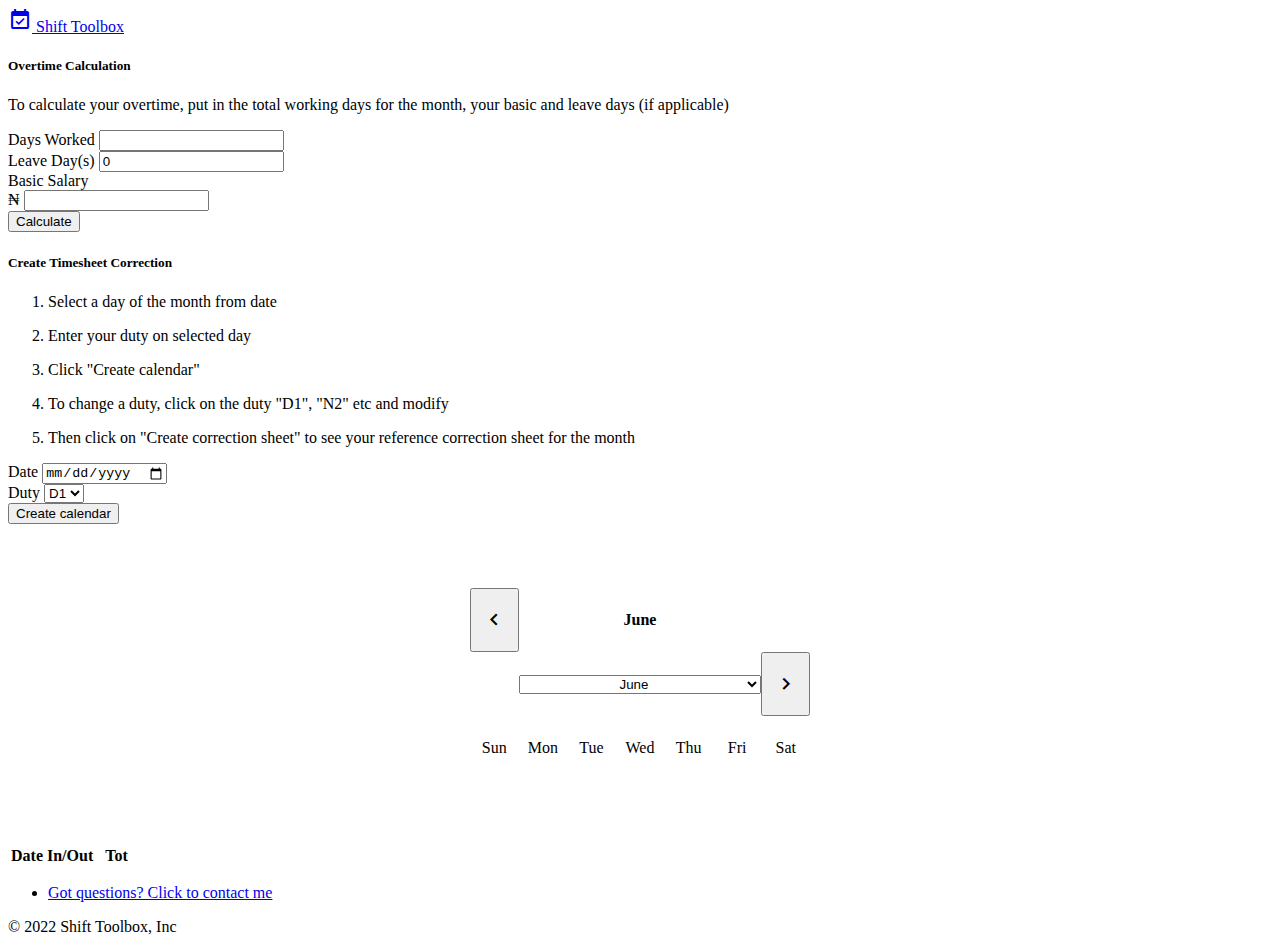
==== index.html @ fa8b7882 "Update index.html" ====
<!DOCTYPE html>
<html lang="en">

<head>
    <meta charset="UTF-8">
    <meta http-equiv="X-UA-Compatible" content="IE=edge">
    <meta name="viewport" content="width=device-width, initial-scale=1.0">
    <link href="https://cdn.jsdelivr.net/npm/bootstrap@5.1.3/dist/css/bootstrap.min.css" rel="stylesheet"
        integrity="sha384-1BmE4kWBq78iYhFldvKuhfTAU6auU8tT94WrHftjDbrCEXSU1oBoqyl2QvZ6jIW3" crossorigin="anonymous">
    <!-- Custom styles for this template -->
    <link href="dropdowns.css" rel="stylesheet">
    <link href="https://fonts.googleapis.com/icon?family=Material+Icons" rel="stylesheet">
    <title>Shift Toolbox</title>
</head>

<body>

  <div class="container">
    <header class="d-flex flex-wrap justify-content-center py-3 mb-4 border-bottom">
      <a href="/" class="d-flex align-items-center mb-1 mb-md-0 me-md-auto text-dark text-decoration-none">
       <span class="material-icons">
event_available
</span> 
 <span class="fs-4">Shift Toolbox</span>
      </a>
    </header>
  </div>

    <div class="container px-4 py-2">
        
<div class="feature col" >
<h5>Overtime Calculation</h5>
<p>To calculate your overtime, put in the total working days for the month, your basic and leave days (if applicable)</p>
</div>
        <div class="d-flex justify-content-center col-auto">
            <!-- unicode for naira &#x20A6 -->
            <div class="card border-0 shadow p-3 mb-5 bg-body rounded-3">
                <div class="card-header" id="otDisplay" hidden>
                    <p class="card-title text-center fw-bold">Overtime amount: <span id="otAmount"></span></p>
                </div>
                <div class="card-body">

                    <form action="" id="formOT">
                        <div class="row ">
                            <div class="mb-3 col-6">
                                <label for="otDay" class="form-label">Days Worked</label>
                                <input type="number" class="form-control" id="otDay">
                                <!-- <div id="emailHelp" class="form-text">We'll never share your email with anyone else.</div> -->
                            </div>
                            <div class="mb-3 col-6">
                                <label for="leave" class="form-label">Leave Day(s)</label>
                                <input type="number" class="form-control" id="leave">
                                <!-- <div id="emailHelp" class="form-text">We'll never share your email with anyone else.</div> -->
                            </div>
                        </div>
                        <div class="mb-3">
                            <label for="otBasic" class="form-label">Basic Salary</label>
                            <div class="input-group">
                                <span class="input-group-text">₦</span>
                                <input type="number" class="form-control" aria-label="BasicSalary"
                                    aria-describedby="otBasic" id="otBasic">
                            </div>
                        </div>
                        <div class="d-flex justify-content-center"><button class="btn btn-primary">Calculate</button>
                        </div>

                    </form>
                    <!-- <a href="#" class="btn btn-primary">Go somewhere</a> -->
                </div>
            </div>
        </div>
    </div>
    <!-- <div class="b-example-divider"></div> -->
    <div class="container px-4" id="calendarSpace">
    <article class="feature col" >
<h5>Create Timesheet Correction</h5>
<ol>
<li><p>Select a day of the month from date</p></li>
<li><p>Enter your duty on selected day</p></li>
<li><p>Click "Create calendar"</p></li>
<li><p>To change a duty, click on the duty "D1", "N2" etc and modify</p></li>
<li><p>Then click on "Create correction sheet" to see your reference correction sheet for the month</p></li>
</ol>
</article>
        <div class="row d-flex flex-column create Calendar">
            <div class="container py-3 border-0 shadow rounded-3 " style="width: 340px">
                <form action="" id="inputSch">
                    <div class="row justify-content-center ">
                        <div class="mb-2 col-6">
                            <label for="date" class="form-label">Date</label>
                            <input type="date" class="form-control" id="date" required>
                            <!-- <div id="emailHelp" class="form-text">We'll never share your email with anyone else.</div> -->
                        </div>
                        <div class="mb-2 col-4">
                            <label for="duty" class="form-label">Duty</label>
                            <select name="duty" class="form-select" id="duty">
                                <option value="0" selected="">D1</option>
                                <option value="1">D2</option>
                                <option value="2">D3</option>
                                <option value="3">N1</option>
                                <option value="4">N2</option>
                                <option value="5">N3</option>
                                <option value="6">01</option>
                                <option value="7">02</option>
                                <option value="8">03</option>
                            </select>
                            <!-- <div id="emailHelp" class="form-text">We'll never share your email with anyone else.</div> -->
                        </div>
                    </div>

                    <div class="d-flex justify-content-center"><button class="btn btn-primary">Create calendar</button>
                    </div>

                </form>
            </div>
            <div class="dropdown-menu p-2 shadow rounded-3  invisible" style="width: 340px" id="dropdownCalendar">
                <div class="d-grid gap-1">
                    <div class="cal">
                        <div class="cal-month">
                            <button class="btn cal-btn" type="button">
                                <span class="material-icons">
                                    keyboard_arrow_left
                                </span>
                            </button>
                            <strong class="cal-month-name">June</strong>
                            <select class="form-select cal-month-name d-none">
                                <option value="January">January</option>
                                <option value="February">February</option>
                                <option value="March">March</option>
                                <option value="April">April</option>
                                <option value="May">May</option>
                                <option selected="" value="June">June</option>
                                <option value="July">July</option>
                                <option value="August">August</option>
                                <option value="September">September</option>
                                <option value="October">October</option>
                                <option value="November">November</option>
                                <option value="December">December</option>
                            </select>
                            <button class="btn cal-btn" type="button">
                                <span class="material-icons">
                                    keyboard_arrow_right
                                </span>
                            </button>
                        </div>
                        <div class="cal-weekdays text-muted">
                            <div class="cal-weekday">Sun</div>
                            <div class="cal-weekday">Mon</div>
                            <div class="cal-weekday">Tue</div>
                            <div class="cal-weekday">Wed</div>
                            <div class="cal-weekday">Thu</div>
                            <div class="cal-weekday">Fri</div>
                            <div class="cal-weekday">Sat</div>
                        </div>

                    </div>
                </div>
            </div>


            <!-- <div class="dropdown-menu p-2 shadow rounded-3" style="width: 340px" id="dropdownCalendar">
            <div class="d-grid gap-1">
                <div class="cal">
                    <div class="cal-month">
                        <button class="btn cal-btn" type="button">
                            <span class="material-icons">
                                keyboard_arrow_left
                            </span>
                        </button>
                        <strong class="cal-month-name">June</strong>
                        <select class="form-select cal-month-name d-none">
                            <option value="January">January</option>
                            <option value="February">February</option>
                            <option value="March">March</option>
                            <option value="April">April</option>
                            <option value="May">May</option>
                            <option selected="" value="June">June</option>
                            <option value="July">July</option>
                            <option value="August">August</option>
                            <option value="September">September</option>
                            <option value="October">October</option>
                            <option value="November">November</option>
                            <option value="December">December</option>
                        </select>
                        <button class="btn cal-btn" type="button">
                            <span class="material-icons">
                                keyboard_arrow_right
                            </span>
                        </button>
                    </div>
                    <div class="cal-weekdays text-muted">
                        <div class="cal-weekday">Sun</div>
                        <div class="cal-weekday">Mon</div>
                        <div class="cal-weekday">Tue</div>
                        <div class="cal-weekday">Wed</div>
                        <div class="cal-weekday">Thu</div>
                        <div class="cal-weekday">Fri</div>
                        <div class="cal-weekday">Sat</div>
                    </div>
                    <div class="cal-days">
                        <button class="btn cal-btn" disabled="" type="button">30</button>
                        <button class="btn cal-btn" disabled="" type="button">31</button>
                        <div class="btn cal-btn">
                            <div>
                                <p class="m-0">1</p>
                            </div>
                            <div><select class="form-select btn king ">
                                    <option value="D">D1</option>
                                    <option value="N">Night</option>
                                    <option value="O">Off</option>
                                    <option value="L">Leave</option>
                                    <option value="May">May</option>
                                    <option selected="" value="June">June</option>
                                    <option value="July">July</option>
                                </select></div>
                        </div>
                        <div class="btn cal-btn">
                            <div>
                                <p class="m-0">2</p>
                            </div>
                            <div><select class="form-select btn king ">
                                    <option value="D">D2</option>
                                    <option value="N">Night</option>
                                    <option value="O">Off</option>
                                    <option value="L">Leave</option>
                                    <option value="May">May</option>
                                    <option selected="" value="June">June</option>
                                    <option value="July">July</option>
                                </select></div>
                        </div>
                        <div class="btn cal-btn">
                            <div>
                                <p class="m-0">3</p>
                            </div>
                            <div><select class="form-select btn king ">
                                    <option value="D">D2</option>
                                    <option value="N">Night</option>
                                    <option value="O">Off</option>
                                    <option value="L">Leave</option>
                                    <option value="May">May</option>
                                    <option selected="" value="June">June</option>
                                    <option value="July">July</option>
                                </select></div>
                        </div>
                        <div class="btn cal-btn">
                            <div>
                                <p class="m-0">4</p>
                            </div>
                            <div><select class="form-select btn king ">
                                    <option value="D">D2</option>
                                    <option value="N">Night</option>
                                    <option value="O">Off</option>
                                    <option value="L">Leave</option>
                                    <option value="May">May</option>
                                    <option selected="" value="June">June</option>
                                    <option value="July">July</option>
                                </select></div>
                        </div>
                        <div class="btn cal-btn">
                            <div>
                                <p class="m-0">5</p>
                            </div>
                            <div><select class="form-select btn king ">
                                    <option value="D">D2</option>
                                    <option value="N">Night</option>
                                    <option value="O">Off</option>
                                    <option value="L">Leave</option>
                                    <option value="May">May</option>
                                    <option selected="" value="June">June</option>
                                    <option value="July">July</option>
                                </select></div>
                        </div>
                        <div class="btn cal-btn">
                            <div>
                                <p class="m-0">6</p>
                            </div>
                            <div><select class="form-select btn king ">
                                    <option value="D">D2</option>
                                    <option value="N">Night</option>
                                    <option value="O">Off</option>
                                    <option value="L">Leave</option>
                                    <option value="May">May</option>
                                    <option selected="" value="June">June</option>
                                    <option value="July">July</option>
                                </select></div>
                        </div>
                        <div class="btn cal-btn">
                            <div>
                                <p class="m-0">7</p>
                            </div>
                            <div><select class="form-select btn king ">
                                    <option value="D">D2</option>
                                    <option value="N">Night</option>
                                    <option value="O">Off</option>
                                    <option value="L">Leave</option>
                                    <option value="May">May</option>
                                    <option selected="" value="June">June</option>
                                    <option value="July">July</option>
                                </select></div>
                        </div>
                        <div class="btn cal-btn">
                            <div>
                                <p class="m-0">8</p>
                            </div>
                            <div><select class="form-select btn king ">
                                    <option value="D">D2</option>
                                    <option value="N">Night</option>
                                    <option value="O">Off</option>
                                    <option value="L">Leave</option>
                                    <option value="May">May</option>
                                    <option selected="" value="June">June</option>
                                    <option value="July">July</option>
                                </select></div>
                        </div>


                        <button class="btn cal-btn" type="button">8</button>
                        <button class="btn cal-btn" type="button">9</button>
                        <button class="btn cal-btn" type="button">10</button>
                        <button class="btn cal-btn" type="button">11</button>
                        <button class="btn cal-btn" type="button">12</button>
                        <button class="btn cal-btn" type="button">13</button>
                        <button class="btn cal-btn" type="button">14</button>

                        <button class="btn cal-btn" type="button">15</button>
                        <button class="btn cal-btn" type="button">16</button>
                        <button class="btn cal-btn" type="button">17</button>
                        <button class="btn cal-btn" type="button">18</button>
                        <button class="btn cal-btn" type="button">19</button>
                        <button class="btn cal-btn" type="button">20</button>
                        <button class="btn cal-btn" type="button">21</button>

                        <button class="btn cal-btn" type="button">22</button>
                        <button class="btn cal-btn" type="button">23</button>
                        <button class="btn cal-btn" type="button">24</button>
                        <button class="btn cal-btn" type="button">25</button>
                        <button class="btn cal-btn" type="button">26</button>
                        <button class="btn cal-btn" type="button">27</button>
                        <button class="btn cal-btn" type="button">28</button>

                        <button class="btn cal-btn" type="button">29</button>
                        <button class="btn cal-btn" type="button">30</button>
                        <button class="btn cal-btn" type="button">31</button>
                    </div>
                    <div class="d-flex justify-content-center"><button class="btn btn-primary">Create correction
                            sheet</button>
                    </div>
                </div>
            </div>
        </div> -->
        </div>
    </div>

    <div class="container invisible" id="correctionSpace">
        <div class="table-responsive" id="correctionSheet">
            <table class="table caption-top border">
                <caption></caption>
                <thead class="table-light">
                    <tr>
                        <th scope="col">Date</th>
                        <th scope="col">In/Out</th>
                        <th scope="col"></th>
                        <th scope="col"></th>
                        <th scope="col">Tot</th>
                    </tr>
                </thead>
                <tbody id="tBody">
                </tbody>
            </table>
<p id="caption-bottom"></p>
        </div>
    </div>
<div class="container">
  <footer class="py-3 my-4">
    <ul class="nav justify-content-center border-bottom pb-3 mb-3">
      <li class="nav-item"><a href="https://forms.gle/vo4kmTV6UQe9VJBG9" class="nav-link px-2 text-muted">Got questions? Click to contact me</a></li>
      
    </ul>
    <p class="text-center text-muted">&copy; 2022 Shift Toolbox, Inc</p>
  </footer>
</div>


    <script src="https://cdn.jsdelivr.net/npm/bootstrap@5.1.3/dist/js/bootstrap.bundle.min.js"
        integrity="sha384-ka7Sk0Gln4gmtz2MlQnikT1wXgYsOg+OMhuP+IlRH9sENBO0LRn5q+8nbTov4+1p"
        crossorigin="anonymous"></script>
    <script src="ot.js"></script>
    <script src="autoMonth.js"></script>
</body>

</html>
---- dropdowns.css ----
/* * {
  border: 1px solid black;
} */

.b-example-divider {
  height: 3rem;
  background-color: rgba(0, 0, 0, .1);
  border: solid rgba(0, 0, 0, .15);
  border-width: 1px 0;
  box-shadow: inset 0 .5em 1.5em rgba(0, 0, 0, .1), inset 0 .125em .5em rgba(0, 0, 0, .15);
}

.bi {
  vertical-align: -.125em;
  fill: currentColor;
}

.dropdown-menu {
  position: static;
  display: block;
  width: auto;
  margin: 4rem auto;
}

.dropdown-menu-macos {
  display: grid;
  gap: .25rem;
  padding: .5rem;
  border-radius: .5rem;
}

.dropdown-menu-macos .dropdown-item {
  border-radius: .25rem;
}

.dropdown-item-danger {
  color: var(--bs-red);
}

.dropdown-item-danger:hover,
.dropdown-item-danger:focus {
  color: #fff;
  background-color: var(--bs-red);
}

.dropdown-item-danger.active {
  background-color: var(--bs-red);
}

.btn-hover-light {
  text-align: left;
  background-color: var(--bs-white);
  border-radius: .25rem;
}

.btn-hover-light:hover,
.btn-hover-light:focus {
  color: var(--bs-blue);
  background-color: var(--bs-light);
}

.cal-month,
.cal-days,
.cal-weekdays {
  display: grid;
  grid-template-columns: repeat(7, 1fr);
  align-items: center;
}

.cal-month-name {
  grid-column-start: 2;
  grid-column-end: 7;
  text-align: center;
}

.cal-weekday,
.cal-btn {
  display: flex;
  flex-wrap: wrap;
  /* flex-direction: column; */
  flex-shrink: 0;
  align-items: center;
  justify-content: center;
  height: 4rem;
  padding: 0;
}

.king {
  /* display: flex; */
  flex-shrink: 0;
  align-items: center;
  justify-content: center;
  height: 2rem;
  padding: 0;
  background-image: none;
}

.cal-btn:not([disabled]) {
  font-weight: 500;
}

.cal-btn:hover,
.cal-btn:focus {
  background-color: rgba(0, 0, 0, .05);
}

.cal-btn[disabled] {
  opacity: .5;
}

.form-control-dark {
  background-color: rgba(255, 255, 255, .05);
  border-color: rgba(255, 255, 255, .15);
}
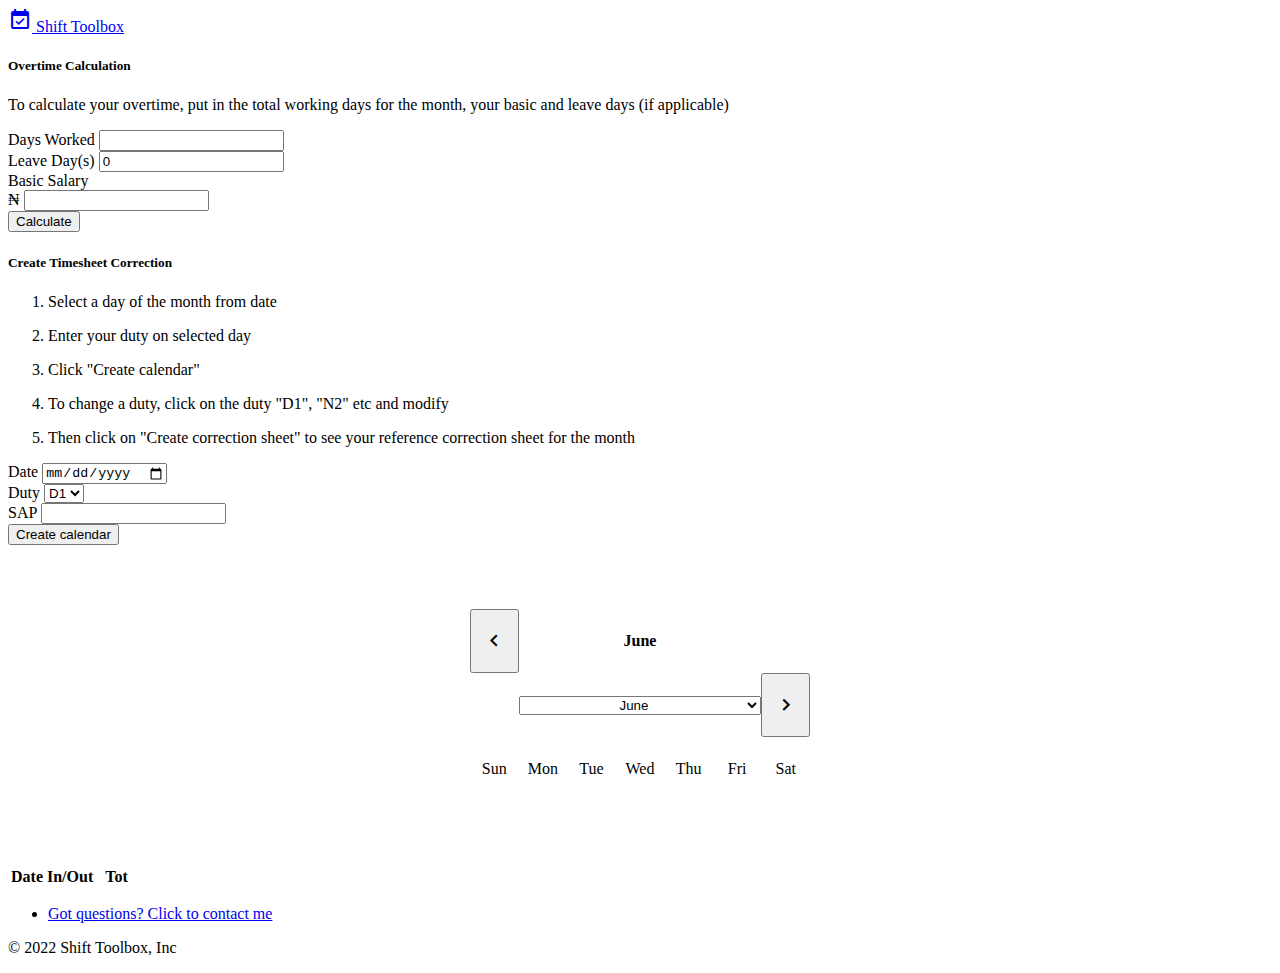
==== commit 06c86b90: "Update index.html" ====
--- a/index.html
+++ b/index.html
@@ -86,7 +86,7 @@
             <div class="container py-3 border-0 shadow rounded-3 " style="width: 340px">
                 <form action="" id="inputSch">
                     <div class="row justify-content-center ">
-                        <div class="mb-2 col-6">
+                        <div class="mb-2 col-4">
                             <label for="date" class="form-label">Date</label>
                             <input type="date" class="form-control" id="date" required>
                             <!-- <div id="emailHelp" class="form-text">We'll never share your email with anyone else.</div> -->
@@ -104,6 +104,11 @@
                                 <option value="7">02</option>
                                 <option value="8">03</option>
                             </select>
+                            <!-- <div id="emailHelp" class="form-text">We'll never share your email with anyone else.</div> -->
+                        </div>
+                        <div class="mb-2 col-4">
+                            <label for="sap" class="form-label">SAP</label>
+                            <input type="number" class="form-control" id="sap">
                             <!-- <div id="emailHelp" class="form-text">We'll never share your email with anyone else.</div> -->
                         </div>
                     </div>
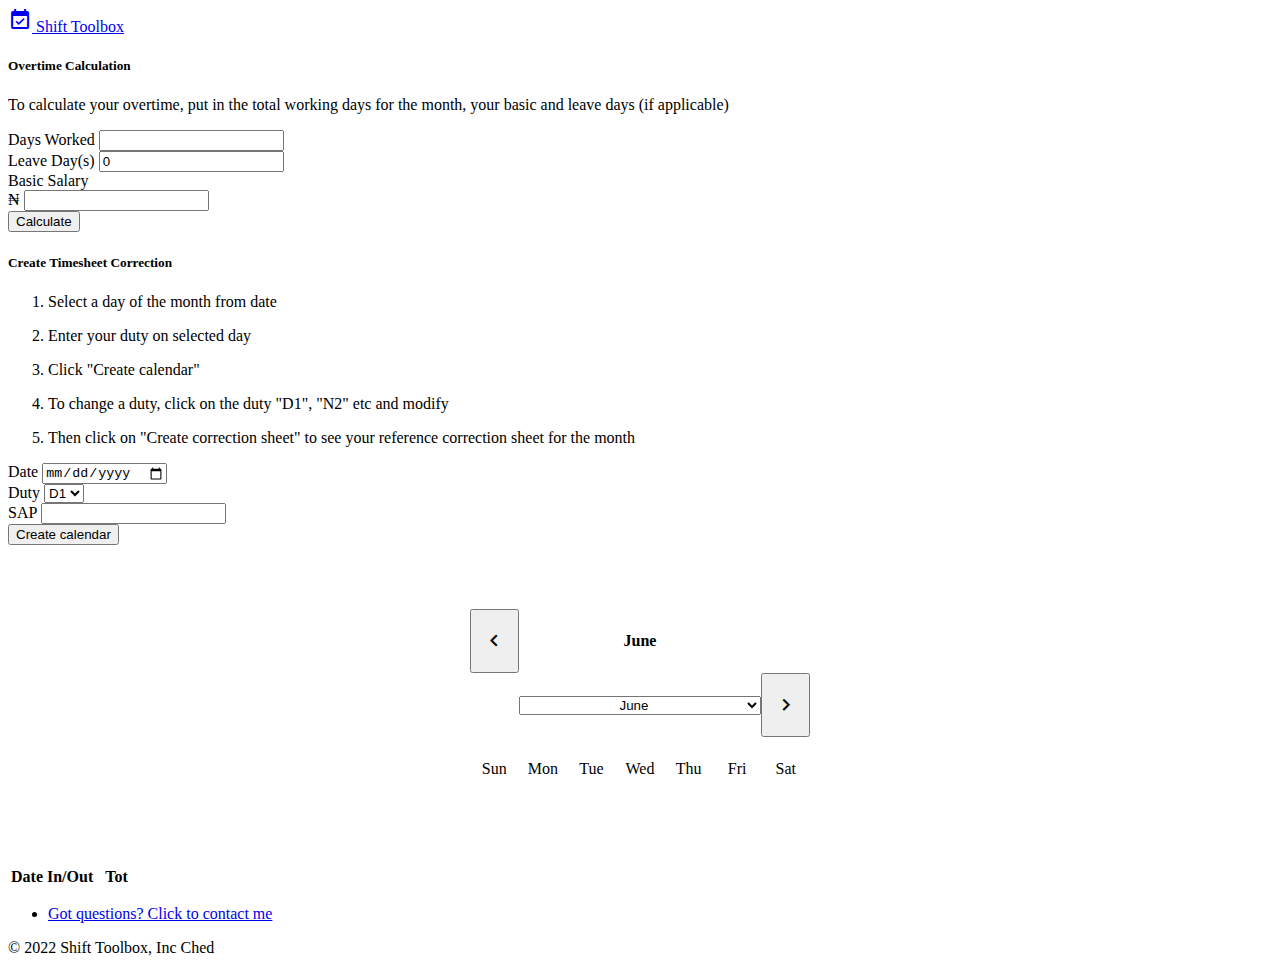
==== commit 80158daf: "Update index.html" ====
--- a/index.html
+++ b/index.html
@@ -86,7 +86,7 @@
             <div class="container py-3 border-0 shadow rounded-3 " style="width: 340px">
                 <form action="" id="inputSch">
                     <div class="row justify-content-center ">
-                        <div class="mb-2 col-4">
+                        <div class="mb-2 col-5">
                             <label for="date" class="form-label">Date</label>
                             <input type="date" class="form-control" id="date" required>
                             <!-- <div id="emailHelp" class="form-text">We'll never share your email with anyone else.</div> -->
@@ -106,7 +106,7 @@
                             </select>
                             <!-- <div id="emailHelp" class="form-text">We'll never share your email with anyone else.</div> -->
                         </div>
-                        <div class="mb-2 col-4">
+                        <div class="mb-2 col-3">
                             <label for="sap" class="form-label">SAP</label>
                             <input type="number" class="form-control" id="sap">
                             <!-- <div id="emailHelp" class="form-text">We'll never share your email with anyone else.</div> -->
@@ -381,7 +381,7 @@
       <li class="nav-item"><a href="https://forms.gle/vo4kmTV6UQe9VJBG9" class="nav-link px-2 text-muted">Got questions? Click to contact me</a></li>
       
     </ul>
-    <p class="text-center text-muted">&copy; 2022 Shift Toolbox, Inc</p>
+    <p class="text-center text-muted">&copy; 2022 Shift Toolbox, Inc Ched</p>
   </footer>
 </div>
 
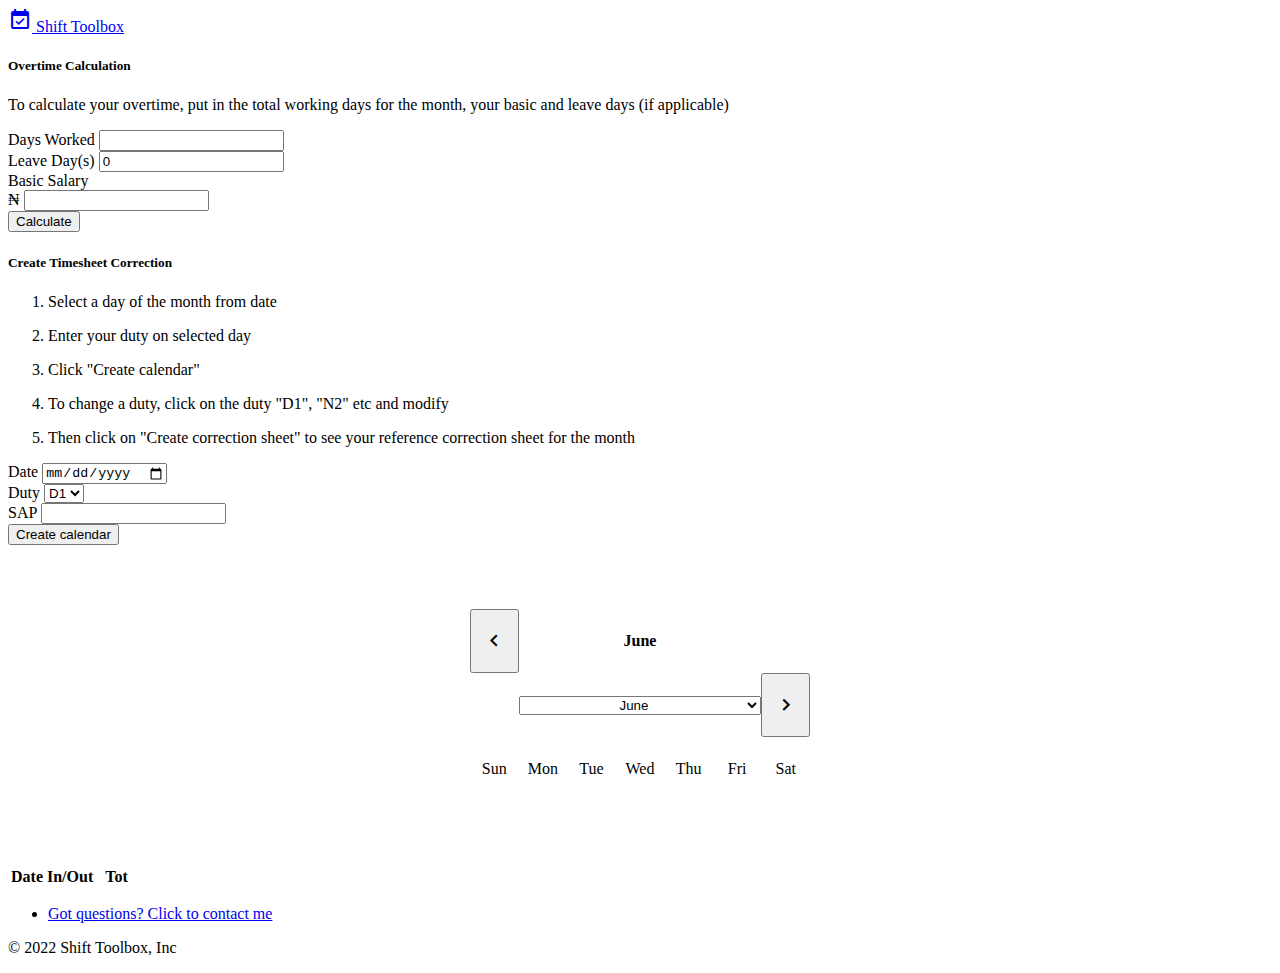
==== commit 88e7e266: "Update index.html" ====
--- a/index.html
+++ b/index.html
@@ -381,7 +381,7 @@
       <li class="nav-item"><a href="https://forms.gle/vo4kmTV6UQe9VJBG9" class="nav-link px-2 text-muted">Got questions? Click to contact me</a></li>
       
     </ul>
-    <p class="text-center text-muted">&copy; 2022 Shift Toolbox, Inc Ched</p>
+    <p class="text-center text-muted">&copy; 2022 Shift Toolbox, Inc</p>
   </footer>
 </div>
 
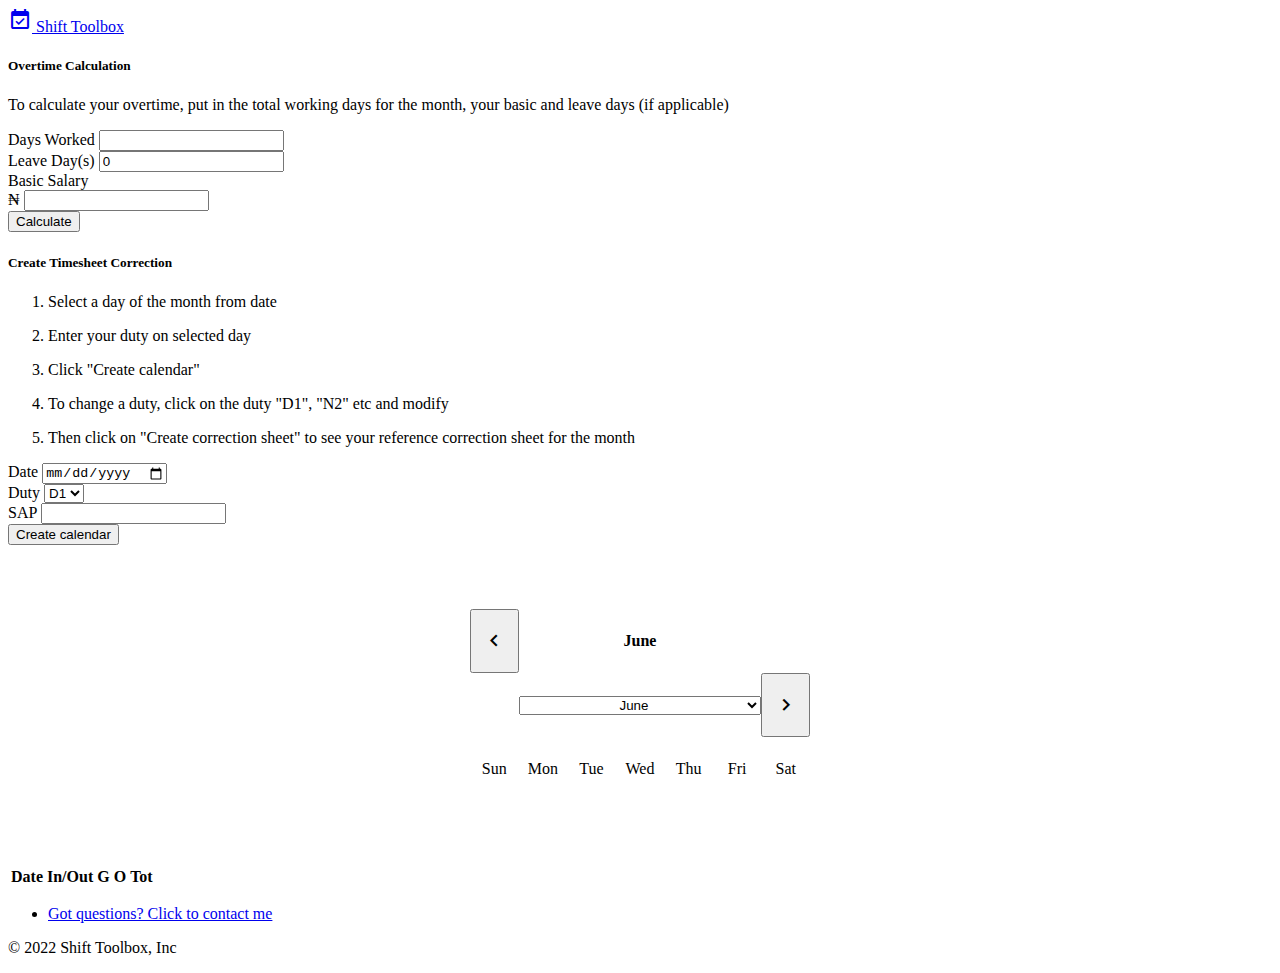
==== commit e7b496cb: "Update index.html" ====
--- a/index.html
+++ b/index.html
@@ -364,8 +364,8 @@
                     <tr>
                         <th scope="col">Date</th>
                         <th scope="col">In/Out</th>
-                        <th scope="col"></th>
-                        <th scope="col"></th>
+                        <th scope="col">G</th>
+                        <th scope="col">O</th>
                         <th scope="col">Tot</th>
                     </tr>
                 </thead>
